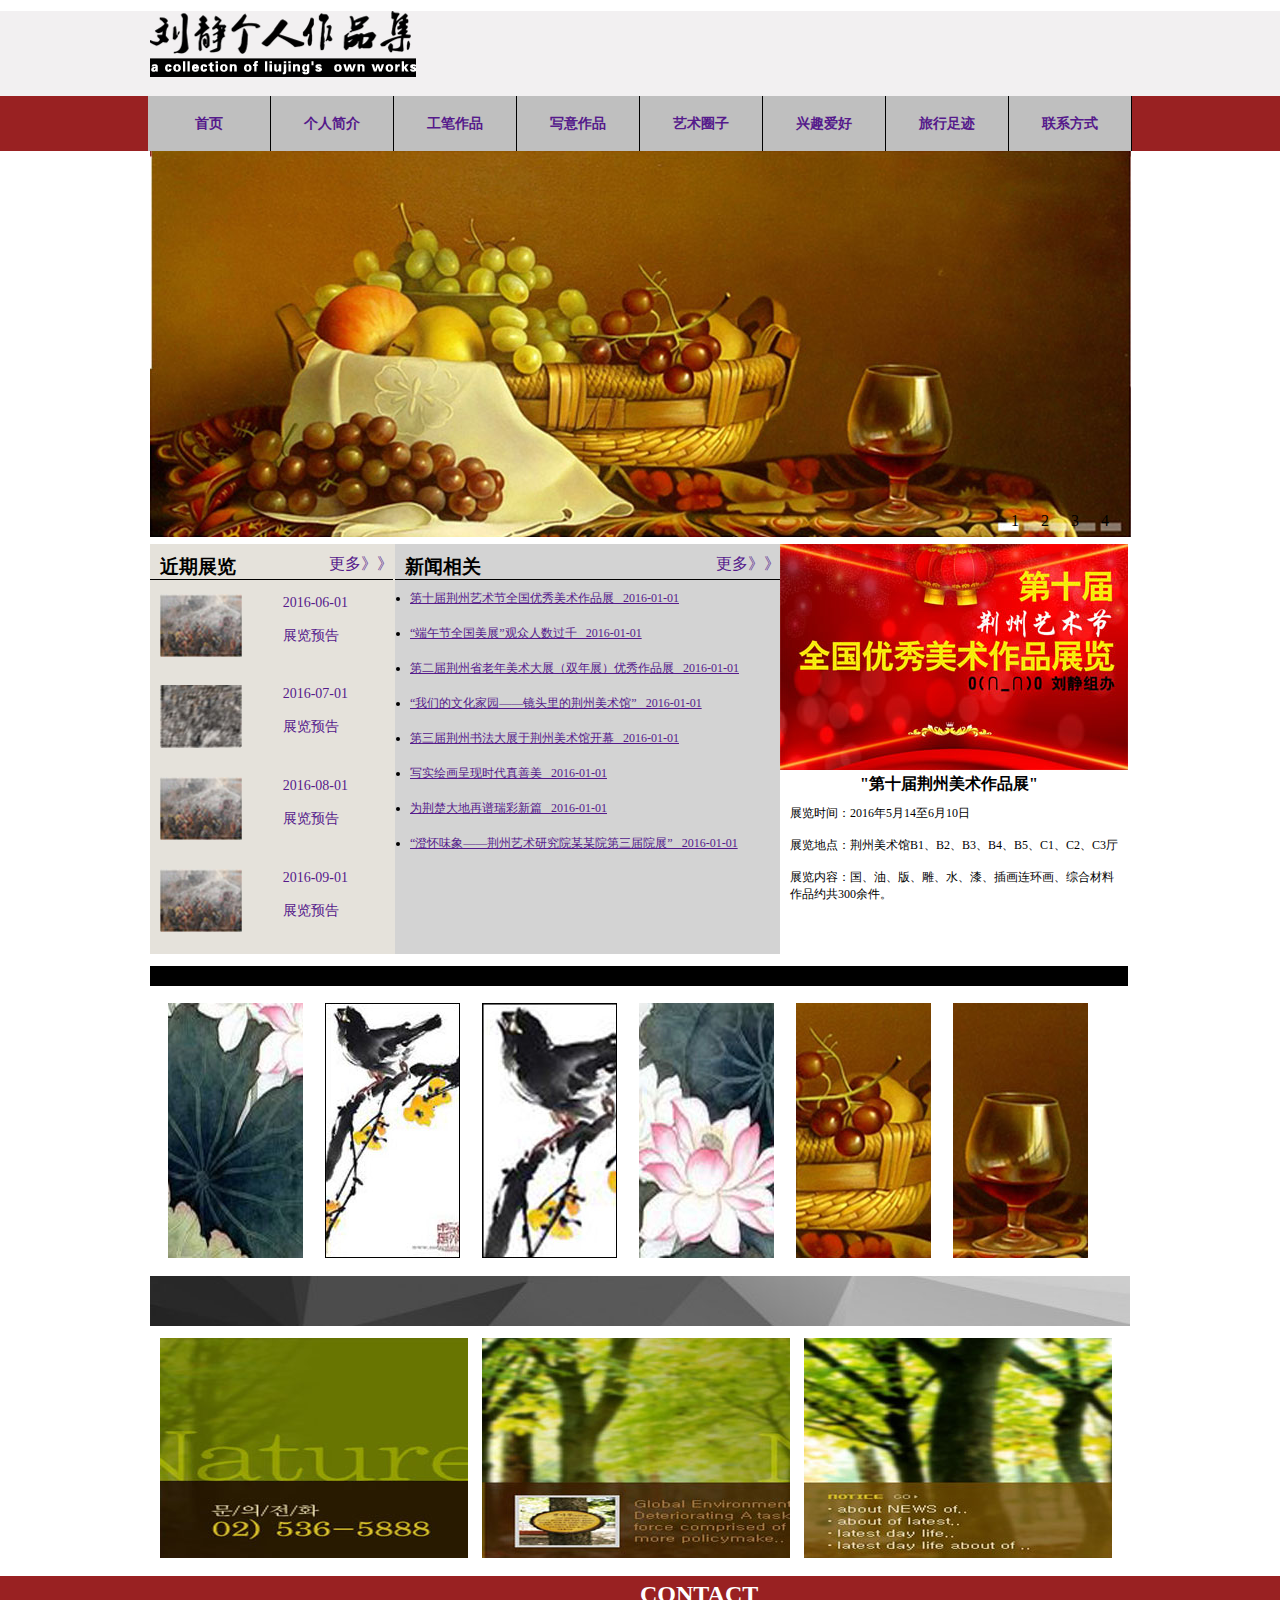
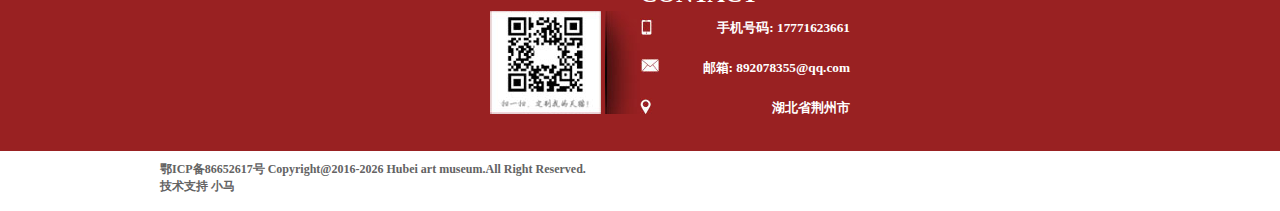
==== index.html @ 25b5a913 "liujing" ====
<!DOCTYPE html>
<html lang="en">
<head>
	<meta charset="UTF-8">
	<title>刘静的个人作品集</title>
	<link rel="stylesheet" href="style/index.css">
</head>
<body>
	<div id="hea">
		<div class="top">
			<div class="logo">
				<img src="images/logo.png" alt="">
			</div>
		</div>
	</div>
	<div id="nav">
		<div class="na">
			<ul id="navlist">
				<li class="lis"><a href="">首页</a></li>
				<li class="lis"><a href="">个人简介</a></li>
				<li class="lis">
					<a href="">工笔作品</a>
					
				</li>
				<li class="lis">
					<a href="">写意作品</a>
					
				</li>
				<li class="lis"><a href="">艺术圈子</a></li>
				<li class="lis"><a href="">兴趣爱好</a>
					
				</li>
				<li class="lis"><a href="">旅行足迹</a>
					
				</li>
				<li class="lis"><a href="">联系方式</a></li>
			</ul>
		</div>
	</div>
	<div id="ban">
		<img id="pic" src="images/banner1.jpg" alt="">
		<ul id="list">
			<li >1</li>
			<li >2</li>
			<li >3</li>
			<li >4</li>
		</ul>
		<script src="jquery.js"></script>
		<script>
			$("#list li").mouseenter(function(){
				var index = $(this).index();
				var src1 = "images/banner";
				var src2 = index +1;
				var src3 = ".jpg";
				var src = src1 + src2 + src3;
				$("#pic").attr("src",src)
				$(this).css("background-color","red")
				.siblings().css("background-color","white")
			})
		</script>

	</div>
	<div id="main">
		<div class="main-top">
			<div class="m-t-lef">
				<div class="mtlt">
					<div class="mtltl">
						<h3>近期展览</h3>
					</div>
					<div class="mtltr">
						<ul>
							<li><a href="">更多》》</a></li>
						</ul>
					</div>
				</div>
				<div class="mtlb">
					<div class="m-t-l-ul">
						<img class="maintop-lef" src="images/maintop-lef1.jpg" alt="">
						<ul class="maintop-lef-p">
							<li><a href="">2016-06-01 </br></br>展览预告</a></li>
						</ul>
					</div>
					<div class="m-t-l-ul">
						<img class="maintop-lef" src="images/maintop-lef2.jpg" alt="">
						<ul class="maintop-lef-p">
							<li><a href="">2016-07-01 </br></br>展览预告</a></li>
						</ul>
					</div>
					<div class="m-t-l-ul">
						<img class="maintop-lef" src="images/maintop-lef1.jpg" alt="">
						<ul class="maintop-lef-p">
							<li><a href="">2016-08-01 </br></br>展览预告</a></li>
						</ul>
					</div>
					<div class="m-t-l-ul">
						<img class="maintop-lef" src="images/maintop-lef1.jpg" alt="">
						<ul class="maintop-lef-p">
							<li><a href="">2016-09-01 </br></br>展览预告</a></li>
						</ul>
					</div>
				</div>
			</div>
			<div class="main-t-mid">
				<div class="mtmt">
					<div class="mtmtl">
						<h3>新闻相关</h3>
					</div>
					<div class="mtmtr">
						<ul>
							<li><a href="">更多》》</a></li>
						</ul>
					</div>
				</div>
				<div class="mtmb">
					<ul class="mtmb-ul">
						<li><a href="">第十届荆州艺术节全国优秀美术作品展&nbsp;&nbsp;&nbsp;2016-01-01</a></li>
						<li><a href="">“端午节全国美展”观众人数过千&nbsp;&nbsp;&nbsp;2016-01-01</a></li>
						<li><a href="">第二届荆州省老年美术大展（双年展）优秀作品展&nbsp;&nbsp;&nbsp;2016-01-01</a></li>
						<li><a href="">“我们的文化家园——镜头里的荆州美术馆”&nbsp;&nbsp;&nbsp;2016-01-01</a></li>
						<li><a href="">第三届荆州书法大展于荆州美术馆开幕&nbsp;&nbsp;&nbsp;2016-01-01</a></li>
						<li><a href="">写实绘画呈现时代真善美&nbsp;&nbsp;&nbsp;2016-01-01</a></li>
						<li><a href="">为荆楚大地再谱瑞彩新篇&nbsp;&nbsp;&nbsp;2016-01-01</a></li>
						<li><a href="">“澄怀味象——荆州艺术研究院某某院第三届院展”&nbsp;&nbsp;&nbsp;2016-01-01</a></li>
					</ul>
				</div>
			</div>
			<div class="main-t-rig">
				<div class="mainright">
					<img src="images/mainright.jpg" alt="">
				</div>
				<h5>"第十届荆州美术作品展"</h5>
				<p>展览时间：2016年5月14至6月10日</br></br>
展览地点：荆州美术馆B1、B2、B3、B4、B5、C1、C2、C3厅</br></br>
展览内容：国、油、版、雕、水、漆、插画连环画、综合材料作品约共300余件。</p>
			</div>
		</div>
		<div class="main-bot">
			<div class="main-bot-t">
				<div class="main-bot-t-t">
					
				</div>
				<div class="main-bot-t-b">
					<img class="main-b-t-t" src="images/mainbot-top1.jpg" alt="">
					<img class="main-b-t-t" src="images/mainbot-top2.jpg" alt="">
					<img class="main-b-t-t" src="images/mainbot-top3.jpg" alt="">
					<img class="main-b-t-t" src="images/mainbot-top4.jpg" alt="">
					<img class="main-b-t-t" src="images/mainbot-top5.jpg" alt="">
					<img class="main-b-t-t" src="images/mainbot-top6.jpg" alt="">
				</div>
			</div>
			<div class="main-bot-b">
				<div class="mainbot-banner">
					<img src="images/mainbot-banner.jpg" alt="">
				</div>
				<div class="main-b-b">
					<img class="mainbot-b-b" src="images/mainbot-b-b1.jpg" alt="">
					<img class="mainbot-b-b" src="images/mainbot-b-b2.jpg" alt="">
					<img class="mainbot-b-b" src="images/mainbot-b-b3.jpg" alt="">
				</div>
			</div>
		</div>
	</div>
	<div id="footer-top">
		<div class="footertop">
		<div class="footer-top-lef">
			<img class="weixin" src="images/weixin.jpg" alt="">
			<img src="images/weixin2.jpg" alt="">
		</div>
		<div class="contact">
			<div class="contact1">
				<h2>CONTACT</h2>
			</div>
			<div class="contact2">
				<img src="images/footertop1.jpg" alt="">
				<h5>手机号码:&nbsp;17771623661</h5>
			</div>
			<div class="contact2">
				<img src="images/footertop2.jpg" alt="">
				<h5>邮箱:&nbsp;892078355@qq.com</h5>
			</div>
			<div class="contact2">
				<img src="images/footertop3.jpg" alt="">
				<h5>湖北省荆州市</h5>
			</div>
		</div>
		</div>
	</div>
	<div id="footer-bot">
		<h5>鄂ICP备86652617号 Copyright@2016-2026 Hubei art museum.All Right Reserved. </br>
			技术支持 小马</h5>
	</div>
</body>
</html>
---- style/index.css ----
*{
			margin:0px;
			padding:0px;
		}
#hea{
	background-color: #f2f0f1;
	height:85px;
}
	#hea .top{
		width:980px;
		height:85px;
		margin:0 auto;
			
	}
		#hea .top .logo{
			width:300px;
			height:66px;
			margin-top: 11px;
		}
#nav{
	background-color: #992122;
	height:55px;
} 
	#nav .na{
		
		width:984px;
		height:55px;
		margin:0 auto;
		
	}
		#nav .na .list{
			float:left;
			
			
		}
		#navlist .lis{
			font-weight:bold;
			font-size: 14px;
			border-right:1px solid #000000;
			text-align: center;
			line-height: 55px;
			width:122px;
			height:55px;
			list-style: none;
			float:left;
			background-color: #bfbfbf;
		}
		#navlist .lis a{
			text-decoration: none;
		}
		#navlist .lis:hover{
			background-color: #a6171a;
			color:white;
		}		
		#navlist .lis a:hover{
			
			color:white;
		}

#ban{
	width:980px;
	height:385px;
	margin:0 auto;
	
	position:relative;
}
#list{
	position:absolute;
	top:360px;
	left:850px;
	
}
#list li{
	list-style: none;
	float:left;
	
	width:30px;
	height:20px;
	line-height: 20px;
	text-align: center;
	cursor: pointer;
}
#main{
	width:980px;
	height:1040px;
	margin:0 auto;
	
}
	#main .main-top{
		width:980px;
		height:430px;
		margin:0 auto;
		
	}
	#main .main-top .m-t-lef{
		width:245px;
		height:410px;
		background-color: #e5e2db;
		margin-top: 8px;
		float:left;
	}
	.main-top .m-t-lef .mtlt{
		width:243px;
		height:35px;
		border-bottom:1px solid #000000;
		float: left;
	}
	.main-top .m-t-lef .mtltl{
		margin-left: 10px;
		margin-top: 10px;
		float:left;
	}
	.main-top .m-t-lef .mtltr{
		float:right;
		margin-top: 10px;
		
	}
	.main-top .mtltr li{
		list-style: none;
	}
	.main-top .mtltr a{
		
		text-decoration: none;
	}
	#main .m-t-lef .mtlb{
		height:375px;
		margin-top:35px;
	}
	#main .mtlb .m-t-l-ul{
		width: 243px;
		height: 92px;
		
		
	}
	#main .mtlb .maintop-lef{
		margin-top: 14px;
		margin-left: 10px;
	}
	#main .mtlb .maintop-lef-p{
		list-style: none;
		font-size: 14px;
		margin-right: 45px;
		margin-top: 15px;
		float:right;
	}
	#main .mtlb ul li{
	padding:0;margin:0;height:20px;
    }
	#main .mtlb .maintop-lef-p li a{
		text-decoration: none;
	}
	#main .main-top .main-t-mid{
		width:385px;
		height:410px;
		
		background-color: #d3d3d3;
		margin-top: 8px;
		float:left;
	}
	.main-top .main-t-mid .mtmt{
		width:385px;
		height:35px;
		border-bottom:1px solid #000000;
		
	}
	.main-top .main-t-mid .mtmtl{
		margin-left: 10px;
		margin-top: 10px;
		float:left;
	}
	.main-top .main-t-mid .mtmtr{
		float:right;
		margin-top: 10px;
		
	}
	.main-top .mtmtr li{
		list-style: none;
	}
	.main-top .mtmtr a{
		
		text-decoration: none;
	}
	#main .mtmb{

		font-size: 12px;
		margin-top: 10px;
		margin-left: 15px;
	}
	#main .mtmb ul li{
		padding:0;
		margin:0;
		height:35px;
	}
	#main .main-top .main-t-rig{
		width:344px;
		height:410px;
		
		margin-top: 8px;
		float:left;
	}
	#main .main-top h5{
		margin-left: 80px;
		font-size: 16px;
	}
	#main .main-top p{
		margin-top: 10px;
		margin-left: 10px;
		font-size: 12px;
		height:20px;
	}
	#main .main-bot{
		width:980px;
		height:610px;
		margin:0 auto;
		
	}
	#main .main-bot .main-bot-t{
		height:310px;
		
	}
	#main .main-bot .main-bot-t-t{
		height: 20px;
		width:978px;
		background-color: black;
	}
	#main .main-bot .main-bot-b{
		height: 298px;
		
	}
	#main .main-bot .main-b-t-t{
		margin-top: 17px;
		margin-left: 18px;
	}
	#main .main-bot .mainbot-banner{
		width: 980px;
		height: 50px;
		
	}
	#main .main-bot .main-b-b{
		width: 980px;
		height: 242px;
		
	}
	#main .main-bot .mainbot-b-b{
		margin-top:12px;
		margin-left: 10px;
	}
#footer-top{
	
	height:175px;
	

	background-color:#992122; 

}
#footer-top .footertop{
	margin:0 auto;
	width:980px;
	height: 170px;
}
	#footer-top .footer-top-lef{
		float:left;
	}
		#footer-top .weixin{
		margin-left: 340px;
		margin-top: 35px;
		}
		#footer-top .contact{
		float:left;
		width:210px;
		height: 170px;
		
		}

			#footer-top .contact h2{
				
				margin-top: 5px;
				color:white;
			}
			#footer-top .contact .contact2{
				width:210px;
				height: 40px;
				
			}
			#footer-top .contact img{
				float:left;
				margin-top: 10px;
			}
			#footer-top .contact h5{
				float:right;
				line-height: 40px;
				text-align: center;
				color:white;
			}
#footer-bot{
	width:980px;
	height:50px;
	margin:0 auto;
	
}
#footer-bot h5{
	font-size: 12px;
	color:#636363;
	margin-top: 10px;
	margin-left: 10px;
}
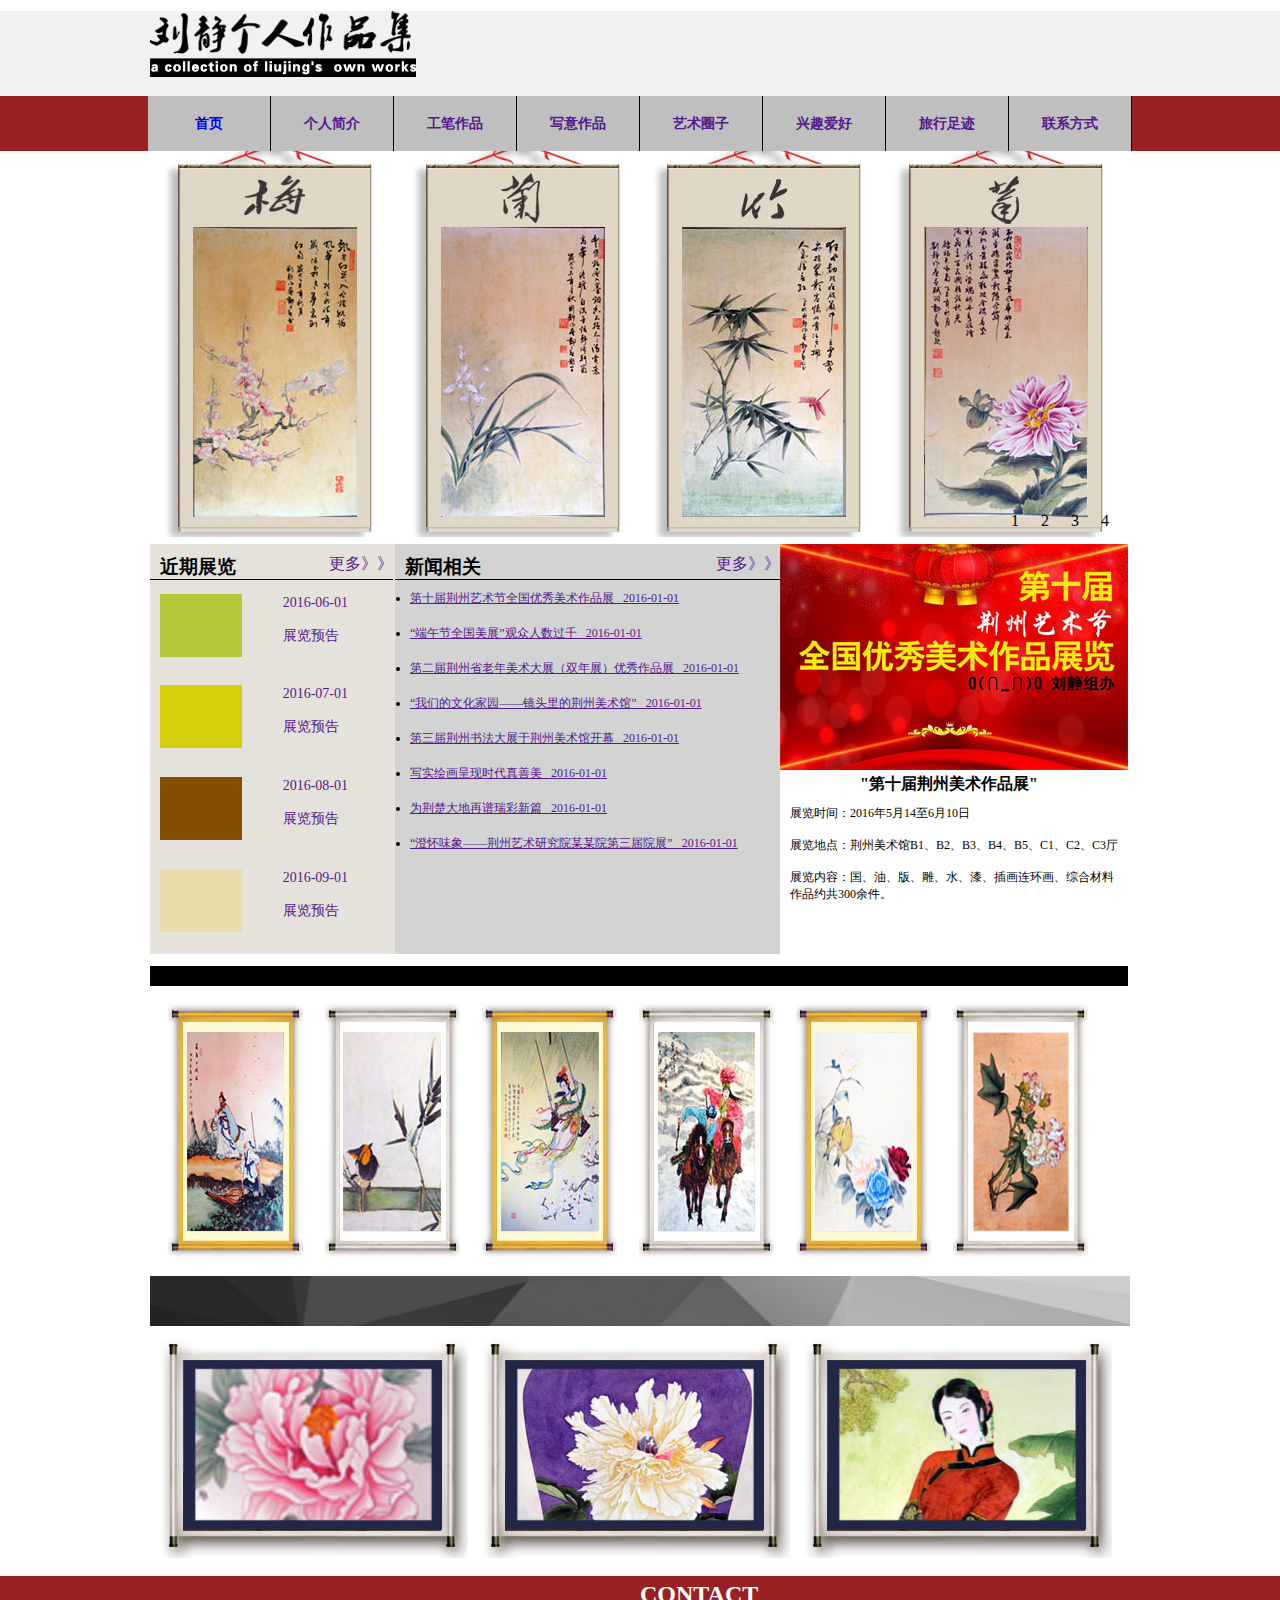
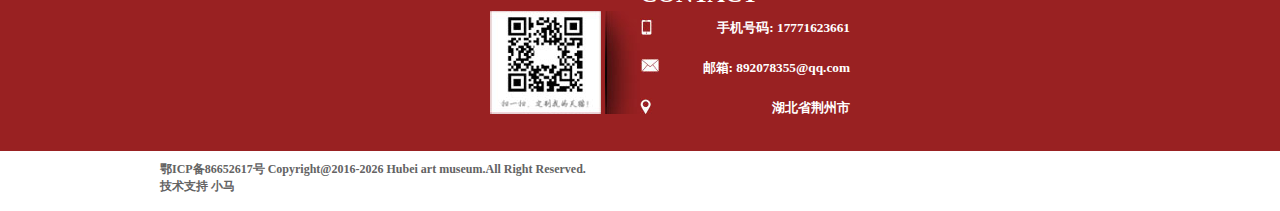
==== commit e160247c: "liujing" ====
--- a/index.html
+++ b/index.html
@@ -16,7 +16,7 @@
 	<div id="nav">
 		<div class="na">
 			<ul id="navlist">
-				<li class="lis"><a href="">首页</a></li>
+				<li class="lis"><a href="zi.html">首页</a></li>
 				<li class="lis"><a href="">个人简介</a></li>
 				<li class="lis">
 					<a href="">工笔作品</a>
@@ -87,13 +87,13 @@
 						</ul>
 					</div>
 					<div class="m-t-l-ul">
-						<img class="maintop-lef" src="images/maintop-lef1.jpg" alt="">
+						<img class="maintop-lef" src="images/maintop-lef3.jpg" alt="">
 						<ul class="maintop-lef-p">
 							<li><a href="">2016-08-01 </br></br>展览预告</a></li>
 						</ul>
 					</div>
 					<div class="m-t-l-ul">
-						<img class="maintop-lef" src="images/maintop-lef1.jpg" alt="">
+						<img class="maintop-lef" src="images/maintop-lef4.jpg" alt="">
 						<ul class="maintop-lef-p">
 							<li><a href="">2016-09-01 </br></br>展览预告</a></li>
 						</ul>
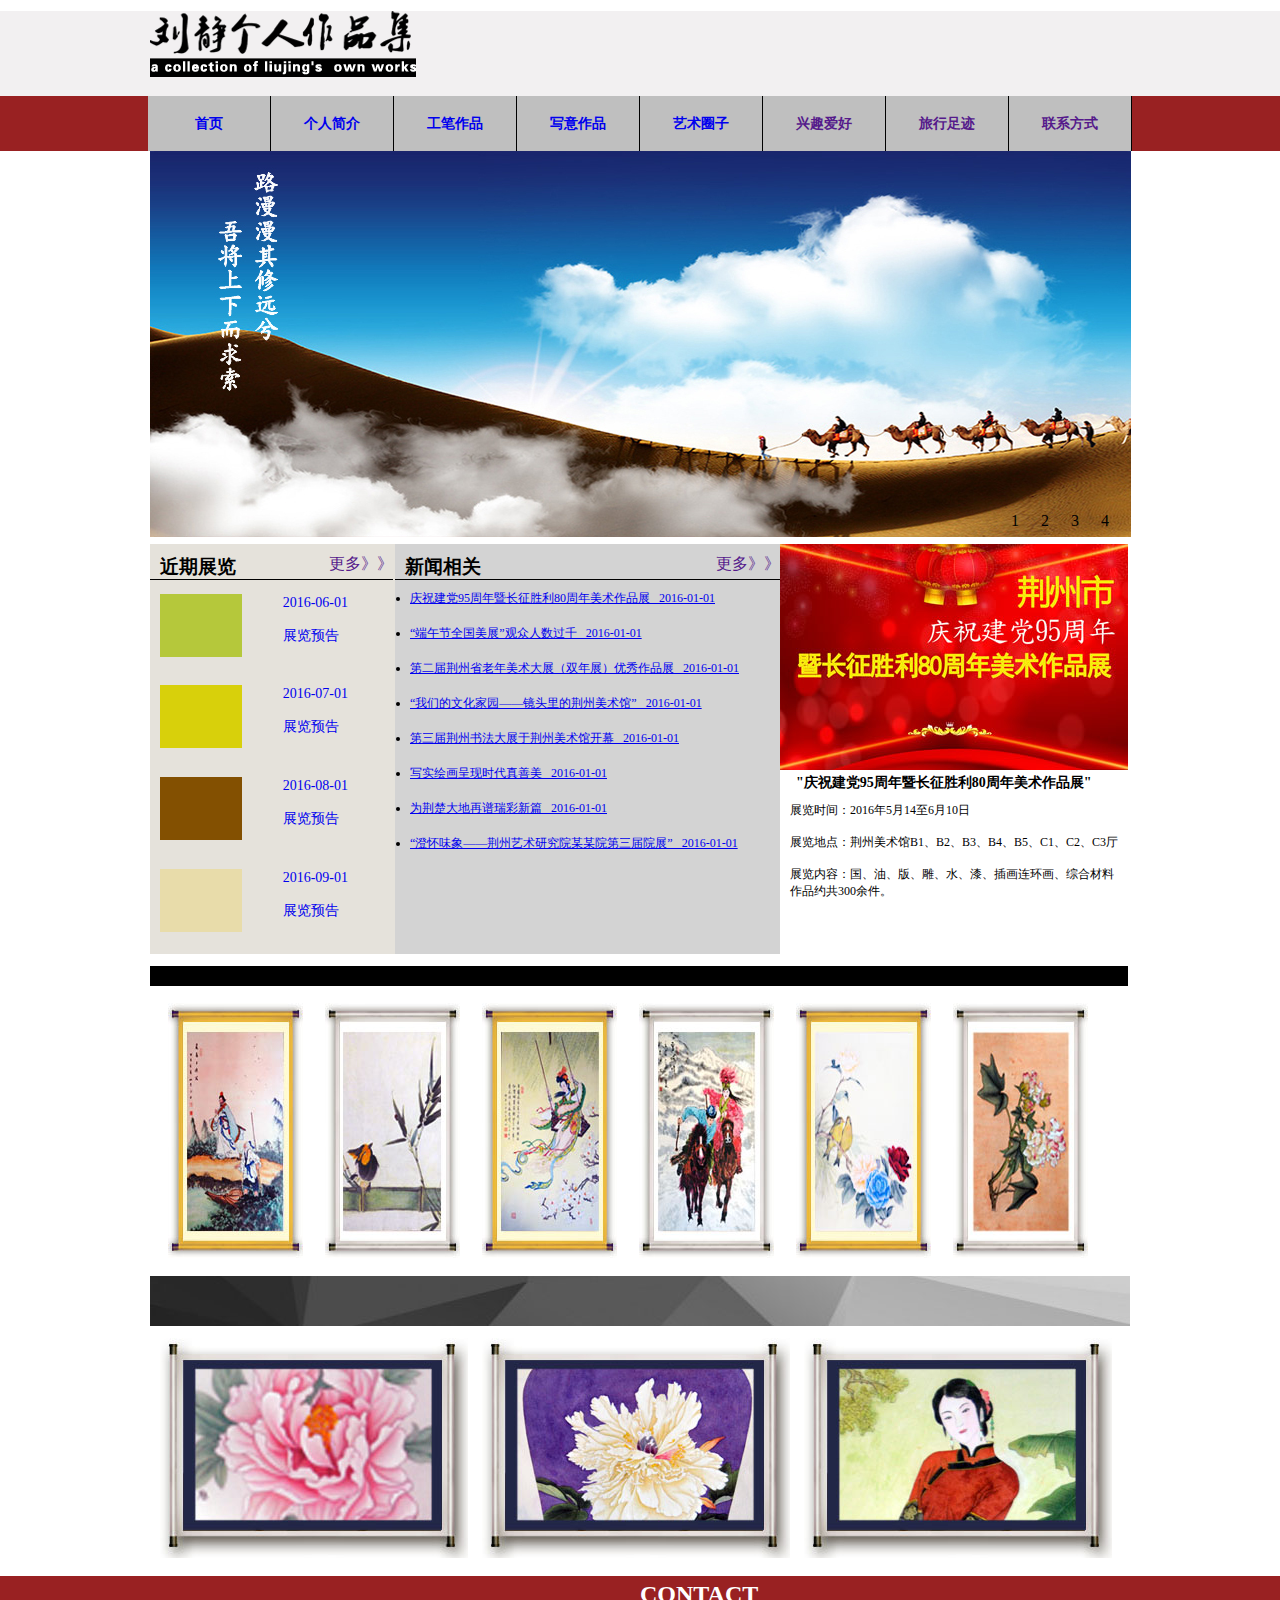
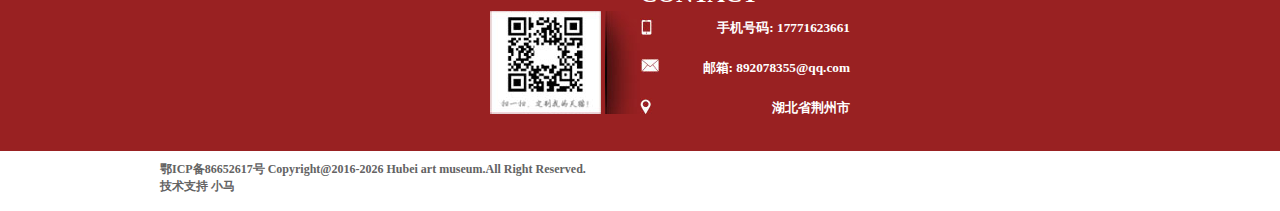
==== commit faac2282: "liujing" ====
--- a/index.html
+++ b/index.html
@@ -16,18 +16,18 @@
 	<div id="nav">
 		<div class="na">
 			<ul id="navlist">
-				<li class="lis"><a href="zi.html">首页</a></li>
-				<li class="lis"><a href="">个人简介</a></li>
+				<li class="lis"><a href="index.html">首页</a></li>
+				<li class="lis"><a href="personal.html">个人简介</a></li>
 				<li class="lis">
-					<a href="">工笔作品</a>
+					<a href="gongbi.html">工笔作品</a>
 					
 				</li>
 				<li class="lis">
-					<a href="">写意作品</a>
+					<a href="xieyi.html">写意作品</a>
 					
 				</li>
-				<li class="lis"><a href="">艺术圈子</a></li>
-				<li class="lis"><a href="">兴趣爱好</a>
+				<li class="lis"><a href="news.html">艺术圈子</a></li>
+				<li class="lis"><a href=""news.html>兴趣爱好</a>
 					
 				</li>
 				<li class="lis"><a href="">旅行足迹</a>
@@ -77,25 +77,25 @@
 					<div class="m-t-l-ul">
 						<img class="maintop-lef" src="images/maintop-lef1.jpg" alt="">
 						<ul class="maintop-lef-p">
-							<li><a href="">2016-06-01 </br></br>展览预告</a></li>
+							<li><a href="news.html">2016-06-01 </br></br>展览预告</a></li>
 						</ul>
 					</div>
 					<div class="m-t-l-ul">
 						<img class="maintop-lef" src="images/maintop-lef2.jpg" alt="">
 						<ul class="maintop-lef-p">
-							<li><a href="">2016-07-01 </br></br>展览预告</a></li>
+							<li><a href="news.html">2016-07-01 </br></br>展览预告</a></li>
 						</ul>
 					</div>
 					<div class="m-t-l-ul">
 						<img class="maintop-lef" src="images/maintop-lef3.jpg" alt="">
 						<ul class="maintop-lef-p">
-							<li><a href="">2016-08-01 </br></br>展览预告</a></li>
+							<li><a href="news.html">2016-08-01 </br></br>展览预告</a></li>
 						</ul>
 					</div>
 					<div class="m-t-l-ul">
 						<img class="maintop-lef" src="images/maintop-lef4.jpg" alt="">
 						<ul class="maintop-lef-p">
-							<li><a href="">2016-09-01 </br></br>展览预告</a></li>
+							<li><a href="news.html">2016-09-01 </br></br>展览预告</a></li>
 						</ul>
 					</div>
 				</div>
@@ -113,14 +113,14 @@
 				</div>
 				<div class="mtmb">
 					<ul class="mtmb-ul">
-						<li><a href="">第十届荆州艺术节全国优秀美术作品展&nbsp;&nbsp;&nbsp;2016-01-01</a></li>
-						<li><a href="">“端午节全国美展”观众人数过千&nbsp;&nbsp;&nbsp;2016-01-01</a></li>
-						<li><a href="">第二届荆州省老年美术大展（双年展）优秀作品展&nbsp;&nbsp;&nbsp;2016-01-01</a></li>
-						<li><a href="">“我们的文化家园——镜头里的荆州美术馆”&nbsp;&nbsp;&nbsp;2016-01-01</a></li>
-						<li><a href="">第三届荆州书法大展于荆州美术馆开幕&nbsp;&nbsp;&nbsp;2016-01-01</a></li>
-						<li><a href="">写实绘画呈现时代真善美&nbsp;&nbsp;&nbsp;2016-01-01</a></li>
-						<li><a href="">为荆楚大地再谱瑞彩新篇&nbsp;&nbsp;&nbsp;2016-01-01</a></li>
-						<li><a href="">“澄怀味象——荆州艺术研究院某某院第三届院展”&nbsp;&nbsp;&nbsp;2016-01-01</a></li>
+						<li><a href="news.html">庆祝建党95周年暨长征胜利80周年美术作品展&nbsp;&nbsp;&nbsp;2016-01-01</a></li>
+						<li><a href="news.html">“端午节全国美展”观众人数过千&nbsp;&nbsp;&nbsp;2016-01-01</a></li>
+						<li><a href="news.html">第二届荆州省老年美术大展（双年展）优秀作品展&nbsp;&nbsp;&nbsp;2016-01-01</a></li>
+						<li><a href="news.html">“我们的文化家园——镜头里的荆州美术馆”&nbsp;&nbsp;&nbsp;2016-01-01</a></li>
+						<li><a href="news.html">第三届荆州书法大展于荆州美术馆开幕&nbsp;&nbsp;&nbsp;2016-01-01</a></li>
+						<li><a href="news.html">写实绘画呈现时代真善美&nbsp;&nbsp;&nbsp;2016-01-01</a></li>
+						<li><a href="news.html">为荆楚大地再谱瑞彩新篇&nbsp;&nbsp;&nbsp;2016-01-01</a></li>
+						<li><a href="news.html">“澄怀味象——荆州艺术研究院某某院第三届院展”&nbsp;&nbsp;&nbsp;2016-01-01</a></li>
 					</ul>
 				</div>
 			</div>
@@ -128,7 +128,7 @@
 				<div class="mainright">
 					<img src="images/mainright.jpg" alt="">
 				</div>
-				<h5>"第十届荆州美术作品展"</h5>
+				<h5>"庆祝建党95周年暨长征胜利80周年美术作品展"</h5>
 				<p>展览时间：2016年5月14至6月10日</br></br>
 展览地点：荆州美术馆B1、B2、B3、B4、B5、C1、C2、C3厅</br></br>
 展览内容：国、油、版、雕、水、漆、插画连环画、综合材料作品约共300余件。</p>
--- a/style/index.css
+++ b/style/index.css
@@ -199,8 +199,8 @@
 		float:left;
 	}
 	#main .main-top h5{
-		margin-left: 80px;
-		font-size: 16px;
+		margin-left: 16px;
+		font-size: 14px;
 	}
 	#main .main-top p{
 		margin-top: 10px;
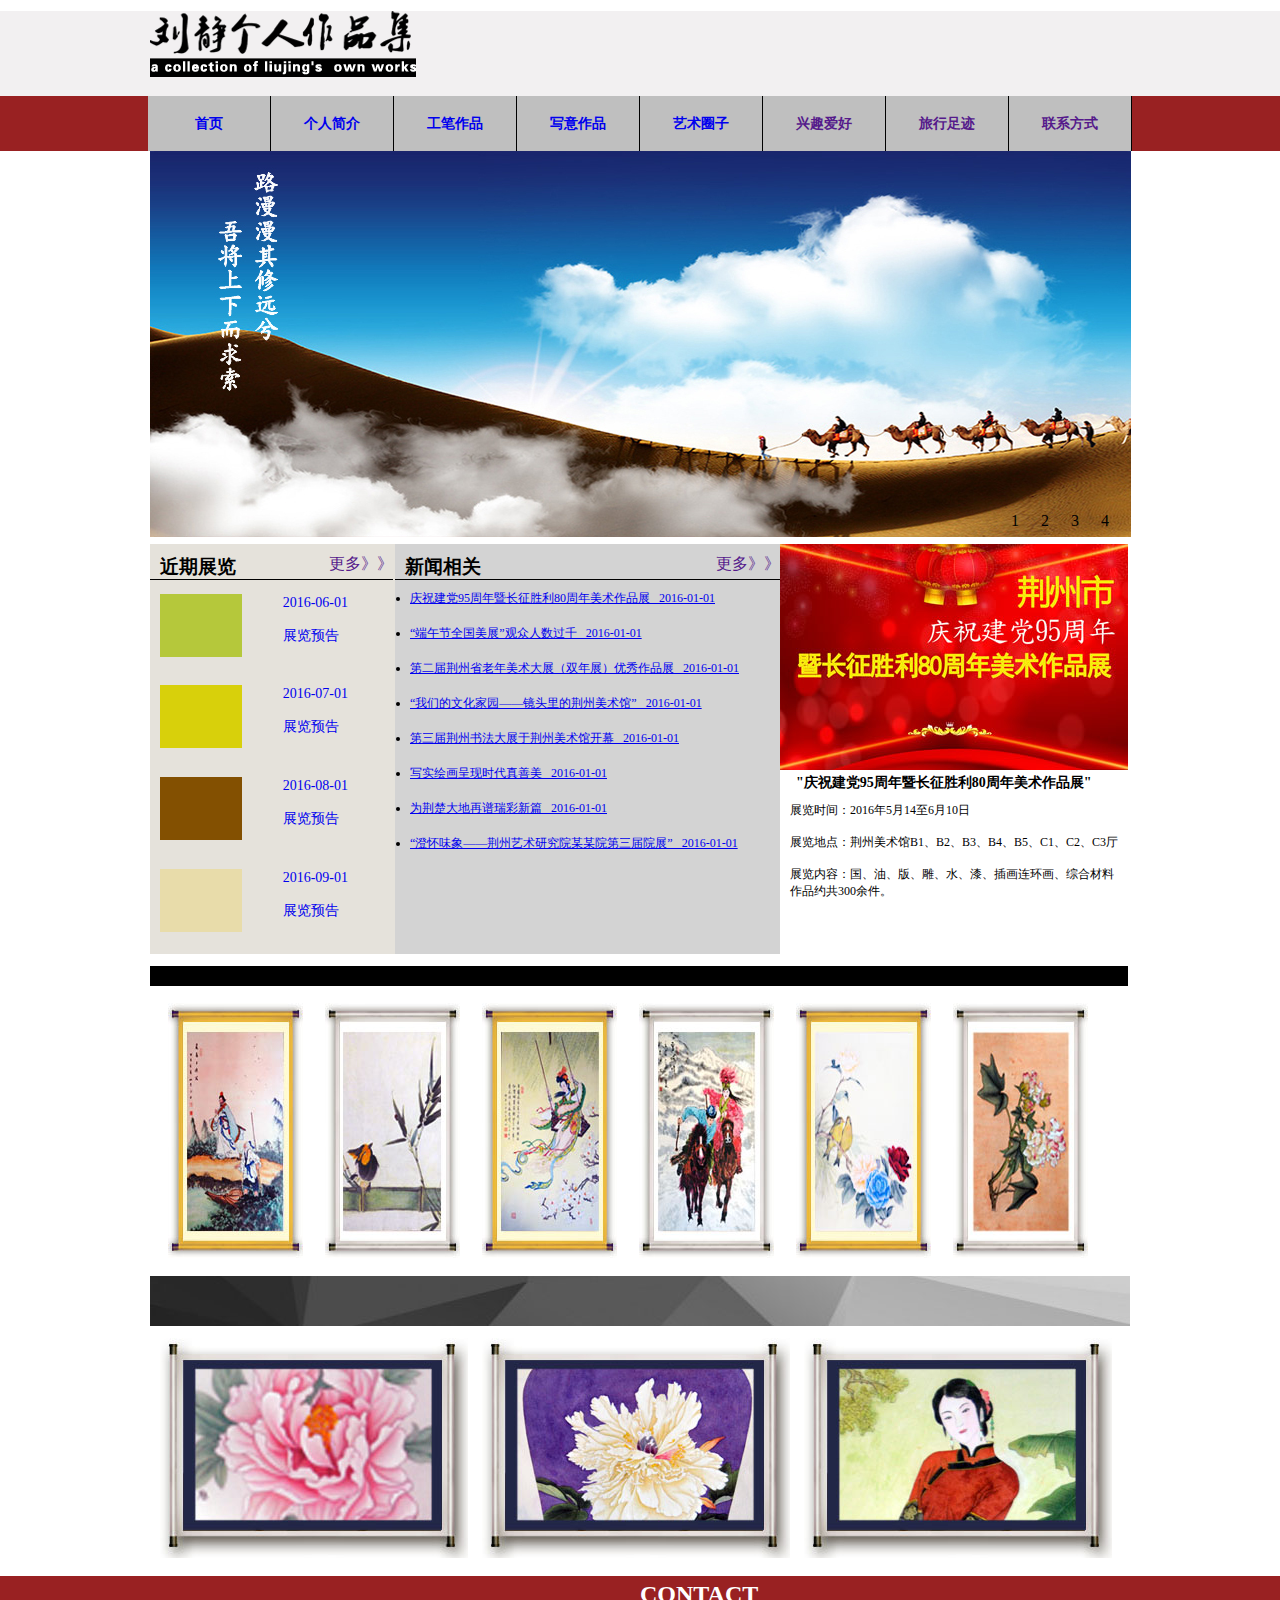
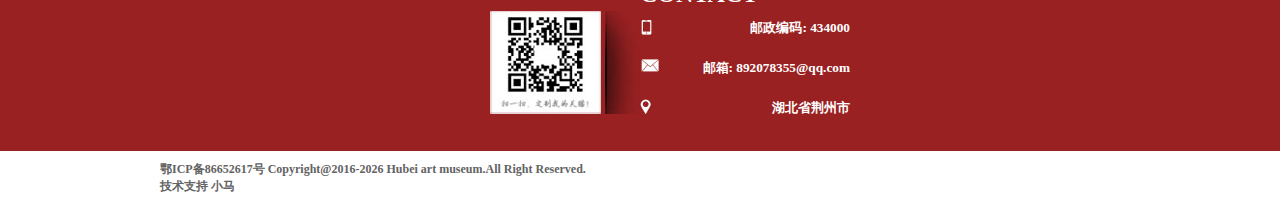
==== commit a6f82153: "Update index.html" ====
--- a/index.html
+++ b/index.html
@@ -172,7 +172,7 @@
 			</div>
 			<div class="contact2">
 				<img src="images/footertop1.jpg" alt="">
-				<h5>手机号码:&nbsp;17771623661</h5>
+				<h5>邮政编码:&nbsp;434000</h5>
 			</div>
 			<div class="contact2">
 				<img src="images/footertop2.jpg" alt="">
@@ -190,4 +190,4 @@
 			技术支持 小马</h5>
 	</div>
 </body>
-</html>+</html>
